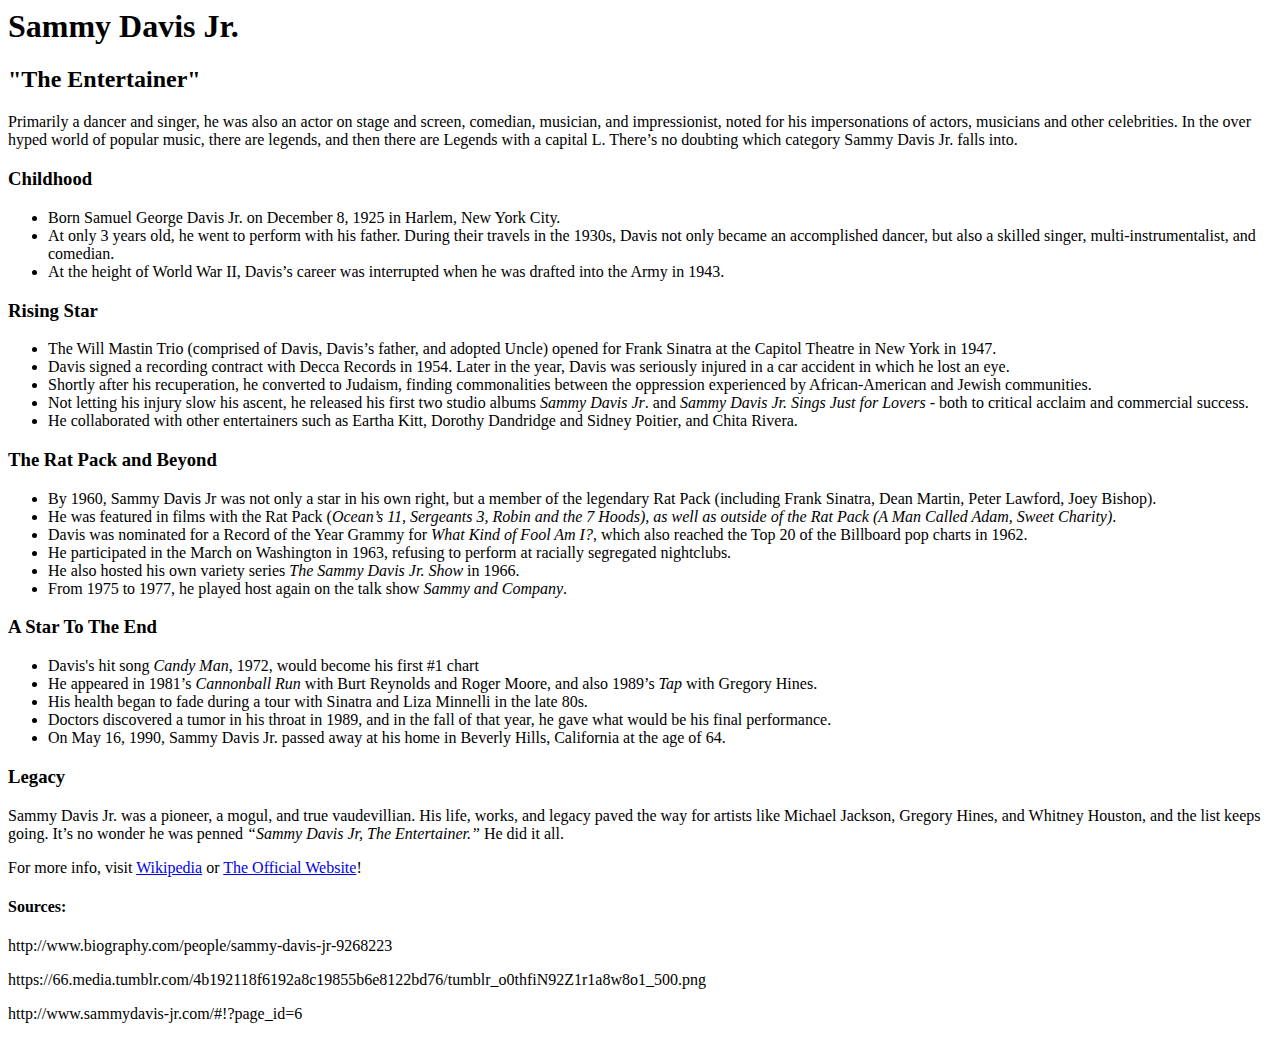
==== index.html @ dfcca15b "Add files via upload" ====
<link href="https://fonts.googleapis.com/css?family=Cinzel|Courgette|Kalam|Sanchez" rel="stylesheet">

<div class="container-fluid">
  <body>
    <h1 class="text-center">Sammy Davis Jr.</h1>
    <h2 class="text-center">"The Entertainer"</h2>
    <p class="text-center opaque-box">Primarily a dancer and singer, he was also an actor on stage and screen, comedian, musician, and impressionist, noted for his impersonations of actors, musicians and other celebrities. In the over hyped world of popular music, there are legends, and then there are Legends with a capital L. There’s no doubting which category Sammy Davis Jr. falls into.</p>
<div class="col-md-3">
    <h3 class="text-center">Childhood</h3>
    <ul>
      <li>Born Samuel George Davis Jr. on December 8, 1925 in Harlem, New York City.</li>
      <li>At only 3 years old, he went to perform with his father. During their travels in the 1930s, Davis not only became an accomplished dancer, but also a skilled singer, multi-instrumentalist, and comedian.</li>
      <li>At the height of World War II, Davis’s career was interrupted when he was drafted into the Army in 1943.</li>
    </ul>
    </div>
    <div class="col-md-3">
    <h3 class="text-center">Rising Star</h3>  
    <ul>
      <li>The Will Mastin Trio (comprised of Davis, Davis’s father, and adopted Uncle) opened for Frank Sinatra at the Capitol Theatre in New York in 1947.</li>
      <li>Davis signed a recording contract with Decca Records in 1954. Later in the year, Davis was seriously injured in a car accident in which he lost an eye.</li>
      <li>Shortly after his recuperation, he converted to Judaism, finding commonalities between the oppression experienced by African-American and Jewish communities.</li>
      <li>Not letting his injury slow his ascent, he released his first two studio albums <em>Sammy Davis Jr</em>. and <em>Sammy Davis Jr. Sings Just for Lovers</em> - both to critical acclaim and commercial success.</li>
      <li>He collaborated with other entertainers such as Eartha Kitt, Dorothy Dandridge and Sidney Poitier, and Chita Rivera.</li>
    </ul>
    </div>

    <div class="col-md-3">
    <h3 class="text-center">The Rat Pack and Beyond</h3>
    <ul>
      <li>By 1960, Sammy Davis Jr was not only a star in his own right, but a member of the legendary Rat Pack (including Frank Sinatra, Dean Martin, Peter Lawford, Joey Bishop).</li>
      <li>He was featured in films with the Rat Pack (<em>Ocean’s 11, Sergeants 3, Robin and the 7 Hoods), as well as outside of the Rat Pack (A Man Called Adam, Sweet Charity)</em>.
      </li>
      <li>Davis was nominated for a Record of the Year Grammy for <em>What Kind of Fool Am I?</em>, which also reached the Top 20 of the Billboard pop charts in 1962.</li>
      <li>He participated in the March on Washington in 1963, refusing to perform at racially segregated nightclubs.</li>
      <li>He also hosted his own variety series <em>The Sammy Davis Jr. Show</em> in 1966.</li>
      <li>From 1975 to 1977, he played host again on the talk show <em>Sammy and Company</em>.</li>
    </ul>
    </div>
    <div class="col-md-3">
    <h3 class="text-center">A Star To The End</h3>
    <ul>
      <li>Davis's hit song <em>Candy Man</em>, 1972, would become his first #1 chart</li>
      <li>He appeared in 1981’s <em>Cannonball Run</em> with Burt Reynolds and Roger Moore, and also 1989’s <em>Tap</em> with Gregory Hines.</li>
      <li>His health began to fade during a tour with Sinatra and Liza Minnelli in the late 80s.</li>
      <li>Doctors discovered a tumor in his throat in 1989, and in the fall of that year, he gave what would be his final performance.</li>
      <li>On May 16, 1990, Sammy Davis Jr. passed away at his home in Beverly Hills, California at the age of 64.</li>
    </ul>
    </div>
<div class="col-md-6 col-md-offset-3">
    <h3 class="text-center">Legacy</h3>
    <p class="opaque-box">Sammy Davis Jr. was a pioneer, a mogul, and true vaudevillian. His life, works, and legacy paved the way for artists like Michael Jackson, Gregory Hines, and Whitney Houston, and the list keeps going. It’s no wonder he was penned <em>“Sammy Davis Jr, The Entertainer.”</em> He did it all.
          <p>For more info, visit <a href="https://en.wikipedia.org/wiki/Sammy_Davis_Jr." target="_blank">Wikipedia</a> or <a href="http://www.sammydavis-jr.com/" target="_blank">The Official Website</a>!</p>
    </div>
    <div class="col-md-8">
    <h4>Sources:</h4>
    <p>http://www.biography.com/people/sammy-davis-jr-9268223</p>
  <p>https://66.media.tumblr.com/4b192118f6192a8c19855b6e8122bd76/tumblr_o0thfiN92Z1r1a8w8o1_500.png</p>
    <p>http://www.sammydavis-jr.com/#!?page_id=6</p>
    </div>
  </body>
</div>
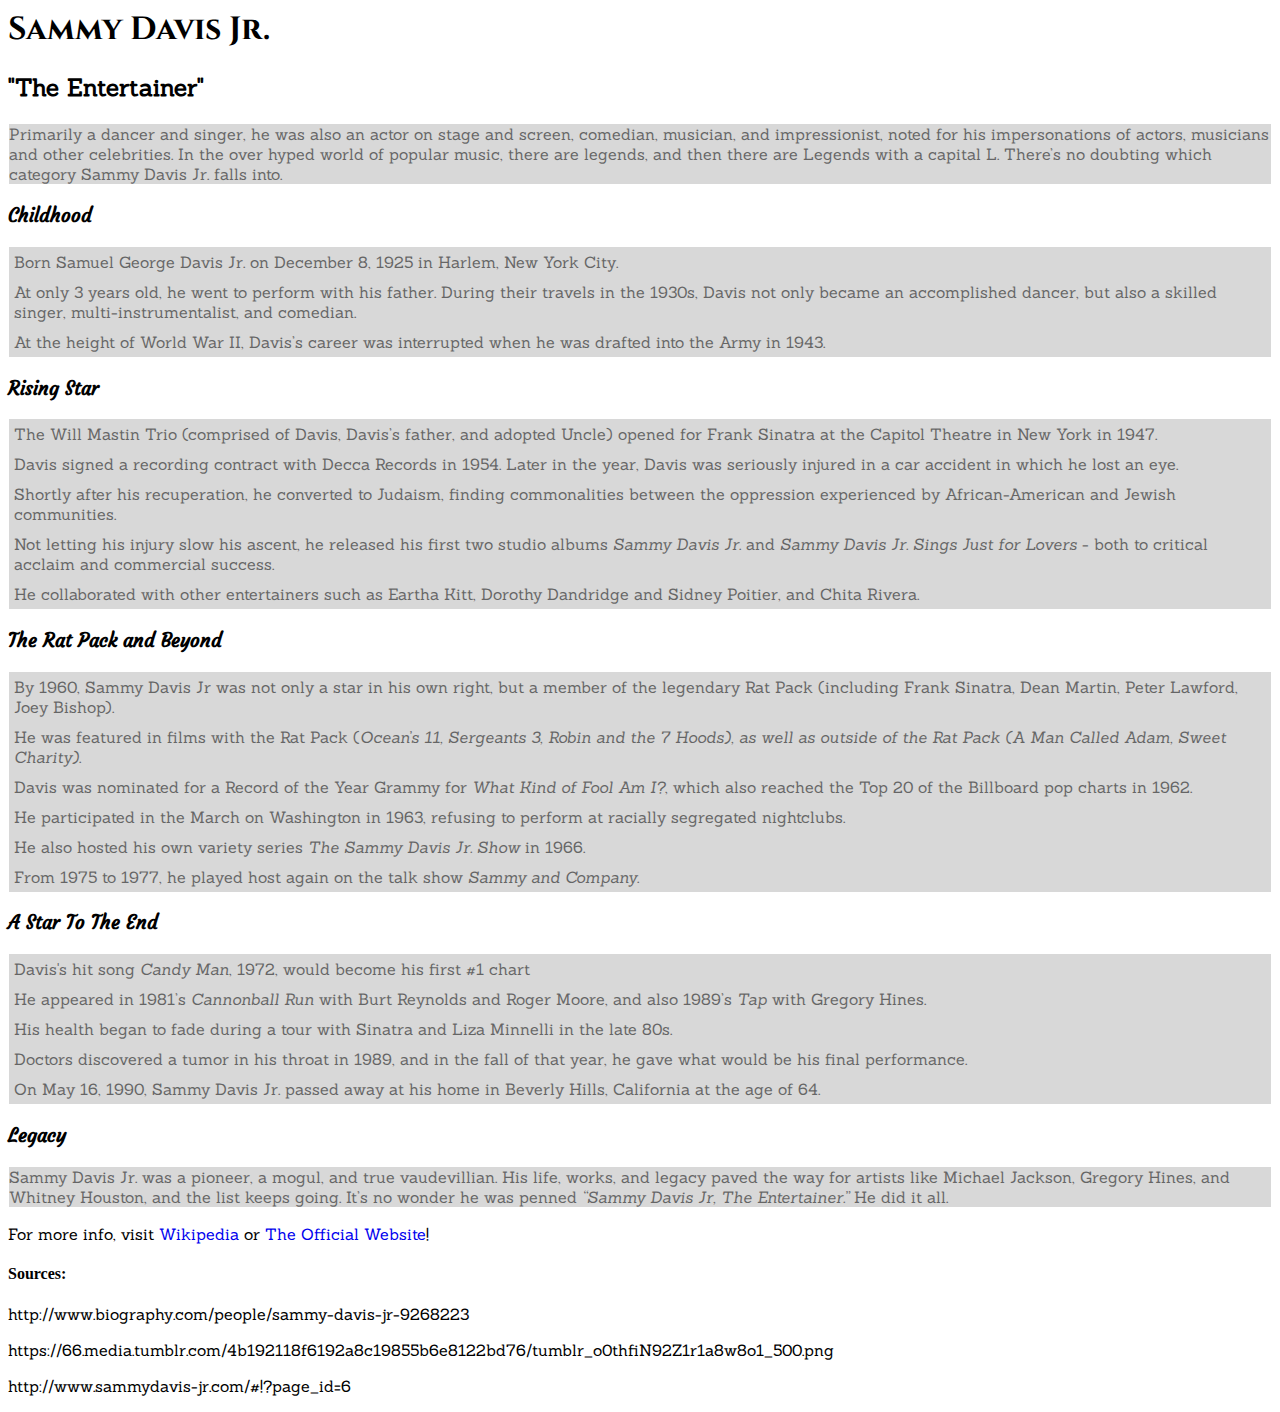
==== commit 9dd8b36c: "Update index.html" ====
--- a/index.html
+++ b/index.html
@@ -1,5 +1,5 @@
+<link href="style.css" rel="stylesheet" type="text/css">
 <link href="https://fonts.googleapis.com/css?family=Cinzel|Courgette|Kalam|Sanchez" rel="stylesheet">
-
 <div class="container-fluid">
   <body>
     <h1 class="text-center">Sammy Davis Jr.</h1>
@@ -58,4 +58,4 @@
     <p>http://www.sammydavis-jr.com/#!?page_id=6</p>
     </div>
   </body>
-</div>+</div>
--- a/style.css
+++ b/style.css
@@ -0,0 +1,47 @@
+body {
+    background: url('https://66.media.tumblr.com/4b192118f6192a8c19855b6e8122bd76/tumblr_o0thfiN92Z1r1a8w8o1_500.png') no-repeat right center fixed;
+  min-height: 100%;
+  overflow: auto;
+}
+ 
+h1 {
+ font-family: 'Cinzel', serif;
+}
+
+h2, p, li {
+  font-family: 'Sanchez', serif;
+}
+
+li {
+  color: #000000;
+  padding: 5px;
+}
+
+h3 {
+  font-family: 'Courgette', cursive;
+}
+
+ul {
+  list-style-type: none;
+  padding: 0;
+  border: 1px solid #ffffff;
+  background-color: #bfbfbf;
+  opacity: 0.6;
+}
+
+a {
+  text-decoration: none;  
+}
+a:hover {
+    color: #00696c;
+}
+
+a:visited {
+  color: #9e9e9e;
+}
+
+.opaque-box {
+  border: 1px solid #ffffff;
+  background-color: #bfbfbf;
+  opacity: 0.6;
+}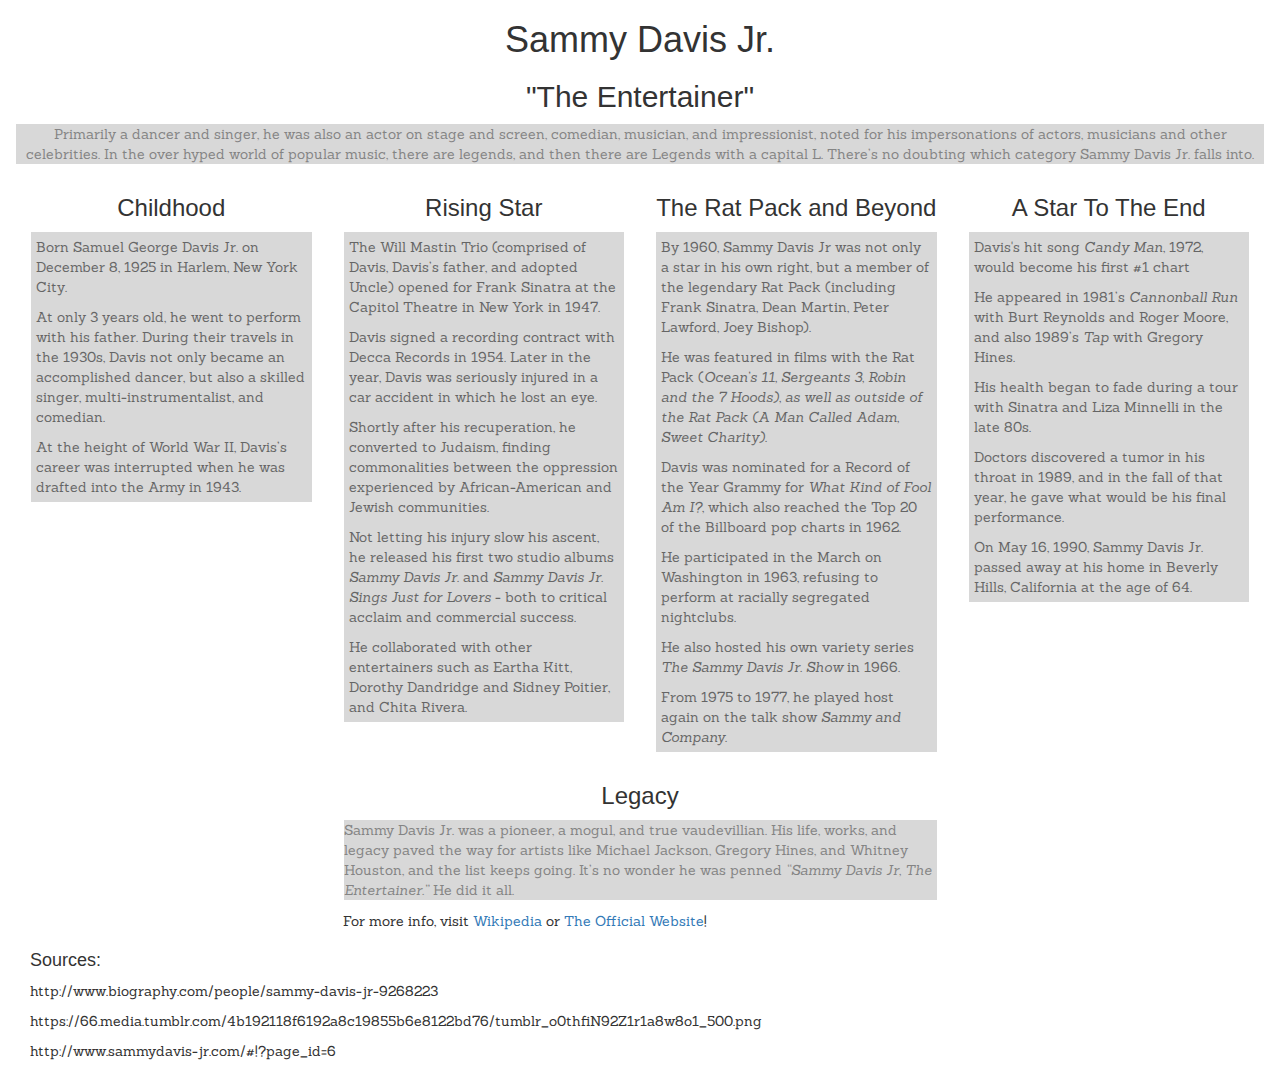
==== commit e1fbfc3e: "Update index.html" ====
--- a/index.html
+++ b/index.html
@@ -1,5 +1,7 @@
 <link href="style.css" rel="stylesheet" type="text/css">
 <link href="https://fonts.googleapis.com/css?family=Cinzel|Courgette|Kalam|Sanchez" rel="stylesheet">
+<link href="https://cdnjs.cloudflare.com/ajax/libs/twitter-bootstrap/3.3.7/css/bootstrap.min.css" rel="stylesheet" />
+
 <div class="container-fluid">
   <body>
     <h1 class="text-center">Sammy Davis Jr.</h1>
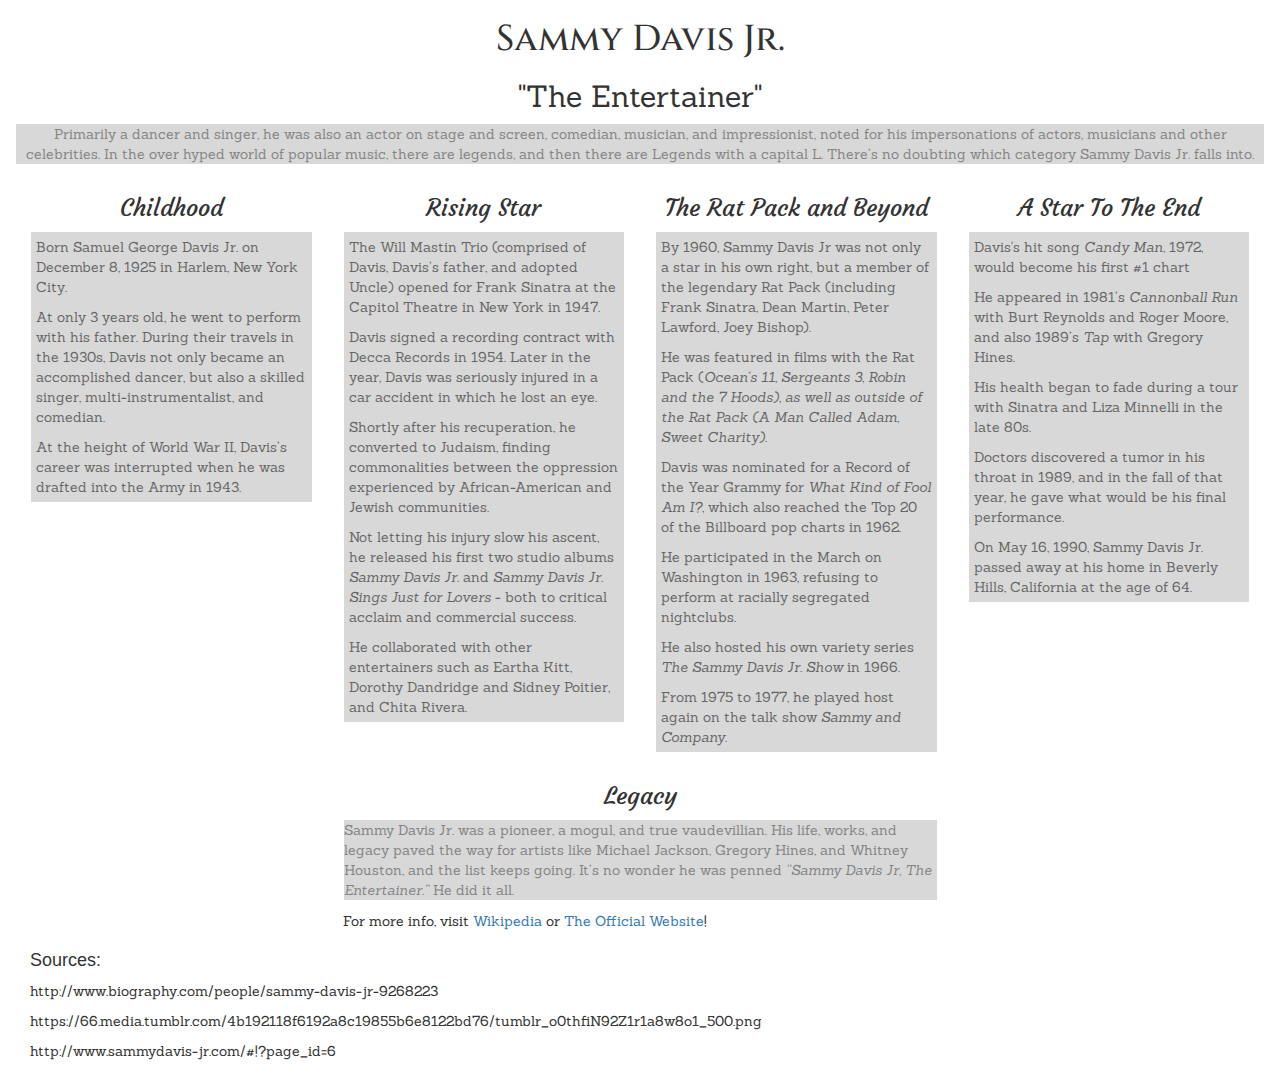
==== commit 96911c8b: "Update index.html" ====
--- a/index.html
+++ b/index.html
@@ -1,6 +1,7 @@
+<link href="https://cdnjs.cloudflare.com/ajax/libs/twitter-bootstrap/3.3.7/css/bootstrap.min.css" rel="stylesheet" />
+
 <link href="style.css" rel="stylesheet" type="text/css">
 <link href="https://fonts.googleapis.com/css?family=Cinzel|Courgette|Kalam|Sanchez" rel="stylesheet">
-<link href="https://cdnjs.cloudflare.com/ajax/libs/twitter-bootstrap/3.3.7/css/bootstrap.min.css" rel="stylesheet" />
 
 <div class="container-fluid">
   <body>
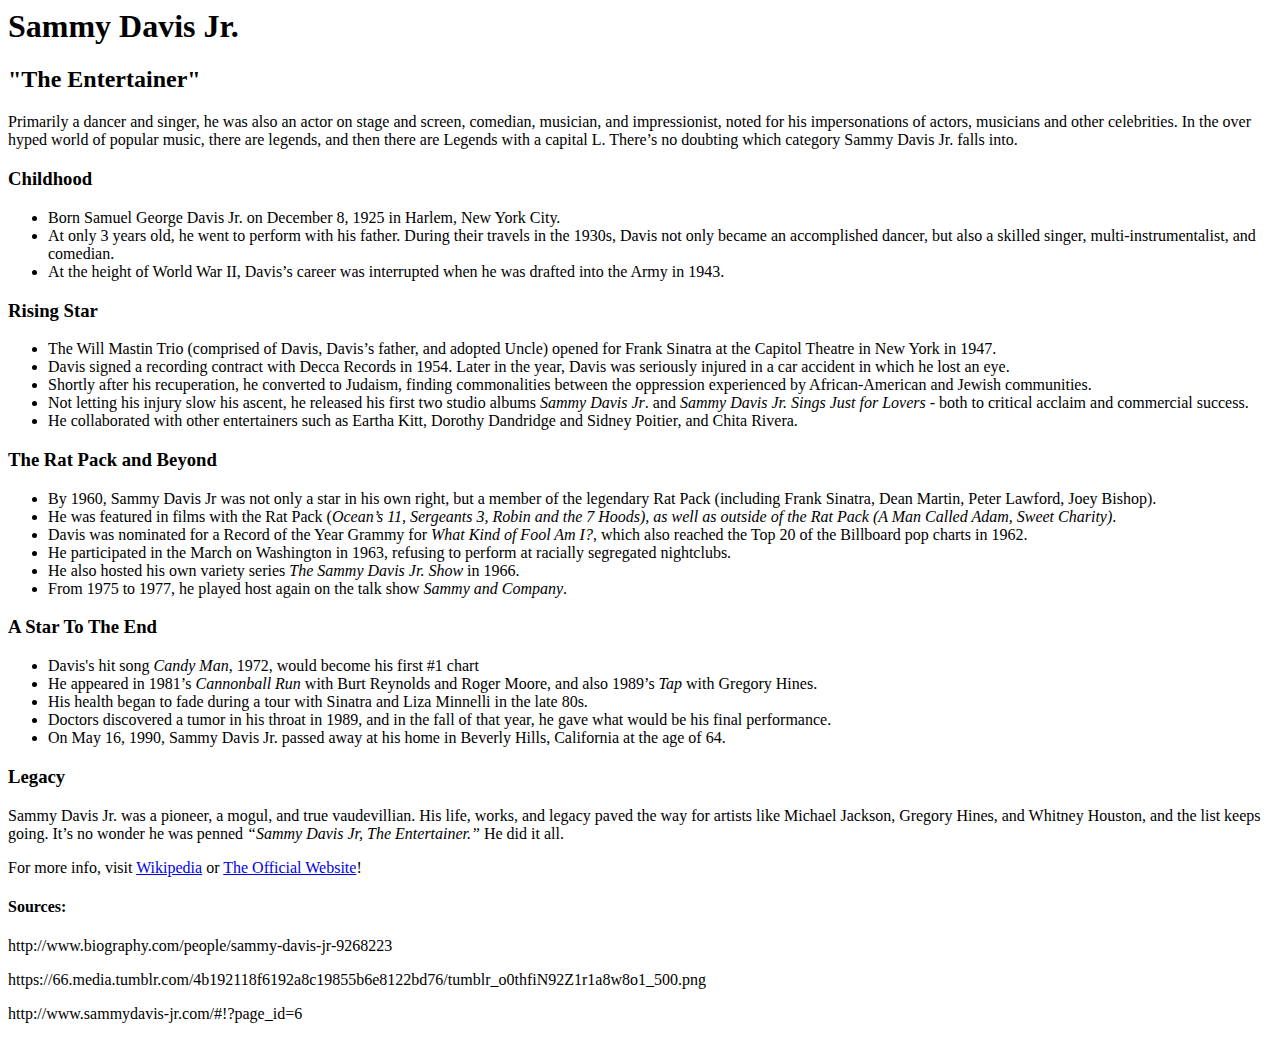
==== commit 31ab3e87: "Update index.html" ====
--- a/index.html
+++ b/index.html
@@ -1,6 +1,3 @@
-<link href="https://cdnjs.cloudflare.com/ajax/libs/twitter-bootstrap/3.3.7/css/bootstrap.min.css" rel="stylesheet" />
-
-<link href="style.css" rel="stylesheet" type="text/css">
 <link href="https://fonts.googleapis.com/css?family=Cinzel|Courgette|Kalam|Sanchez" rel="stylesheet">
 
 <div class="container-fluid">
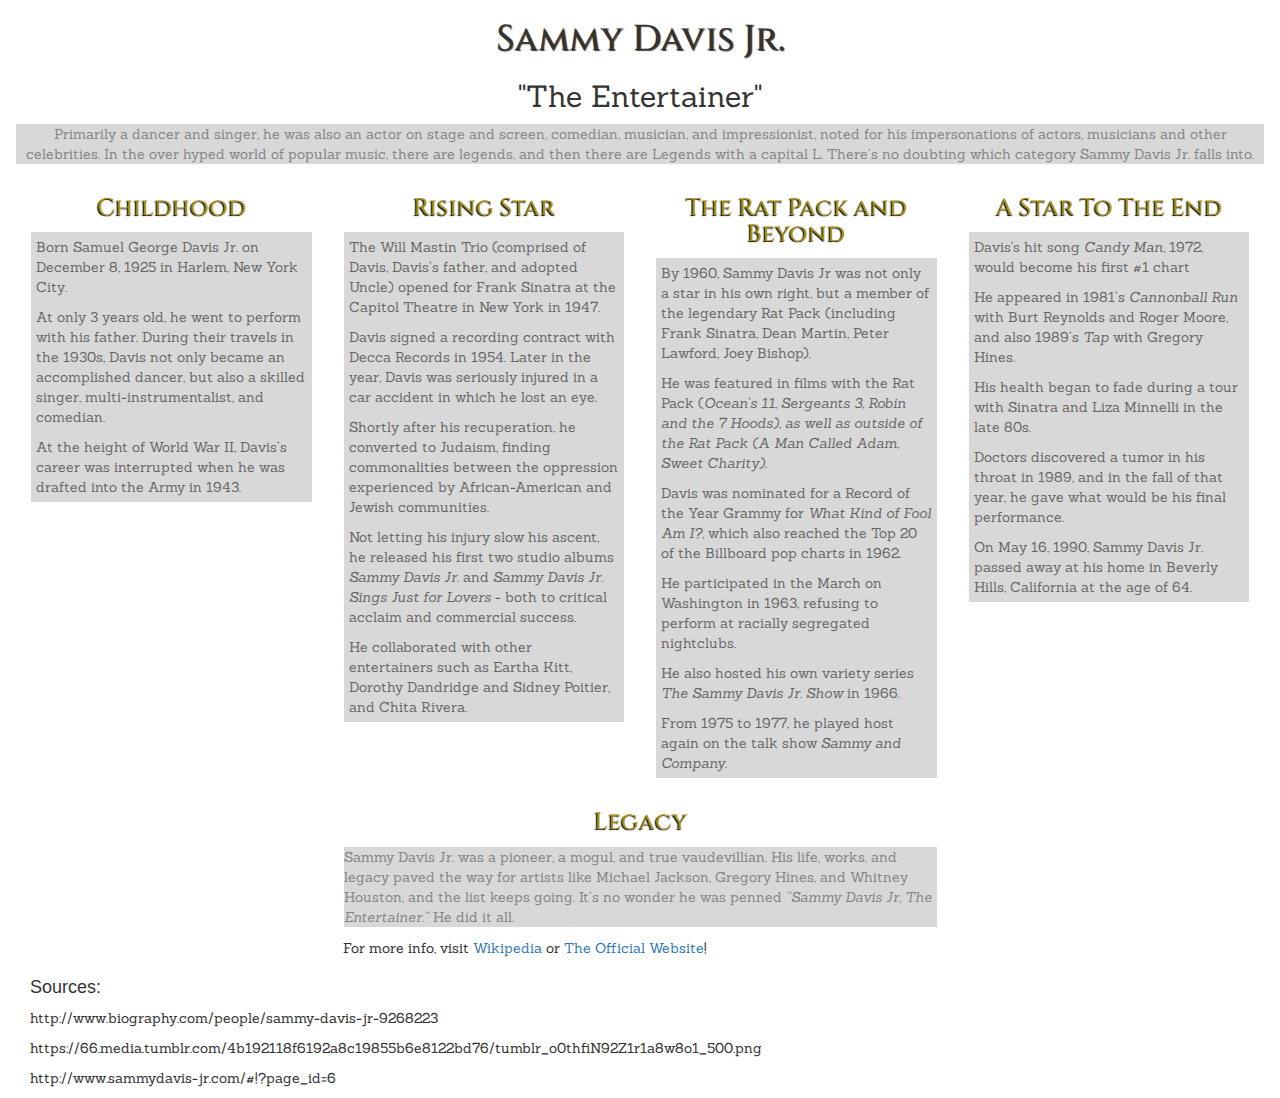
==== commit 1da0c2cf: "Update index.html" ====
--- a/index.html
+++ b/index.html
@@ -1,3 +1,6 @@
+
+<link href="https://cdnjs.cloudflare.com/ajax/libs/twitter-bootstrap/3.3.7/css/bootstrap.min.css" rel="stylesheet" />
+<link href="style.css" rel="stylesheet" type="text/css">
 <link href="https://fonts.googleapis.com/css?family=Cinzel|Courgette|Kalam|Sanchez" rel="stylesheet">
 
 <div class="container-fluid">
--- a/style.css
+++ b/style.css
@@ -0,0 +1,50 @@
+body {
+background: url('https://66.media.tumblr.com/4b192118f6192a8c19855b6e8122bd76/tumblr_o0thfiN92Z1r1a8w8o1_500.png') no-repeat right center fixed;
+background-size: 535px 630px;
+overflow: auto;
+}
+  
+h1 {
+ font-family: 'Cinzel', serif;
+  text-shadow: 1px 1px 1px;
+}
+
+h2, p, li {
+  font-family: 'Sanchez', serif;
+}
+
+li {
+  color: #000000;
+  padding: 5px;
+}
+
+h3 {
+  font-family: 'Cinzel', serif;
+  color: #B38E00;
+  text-shadow: -1px 1px 1px #000000;
+}
+
+ul {
+  list-style-type: none;
+  padding: 0;
+  border: 1px solid #ffffff;
+  background-color: #bfbfbf;
+  opacity: 0.6;
+}
+
+a {
+  text-decoration: none;  
+}
+a:hover {
+    color: #00696c;
+}
+
+a:visited {
+  color: #9e9e9e;
+}
+
+.opaque-box {
+  border: 1px solid #ffffff;
+  background-color: #bfbfbf;
+  opacity: 0.6;
+}
